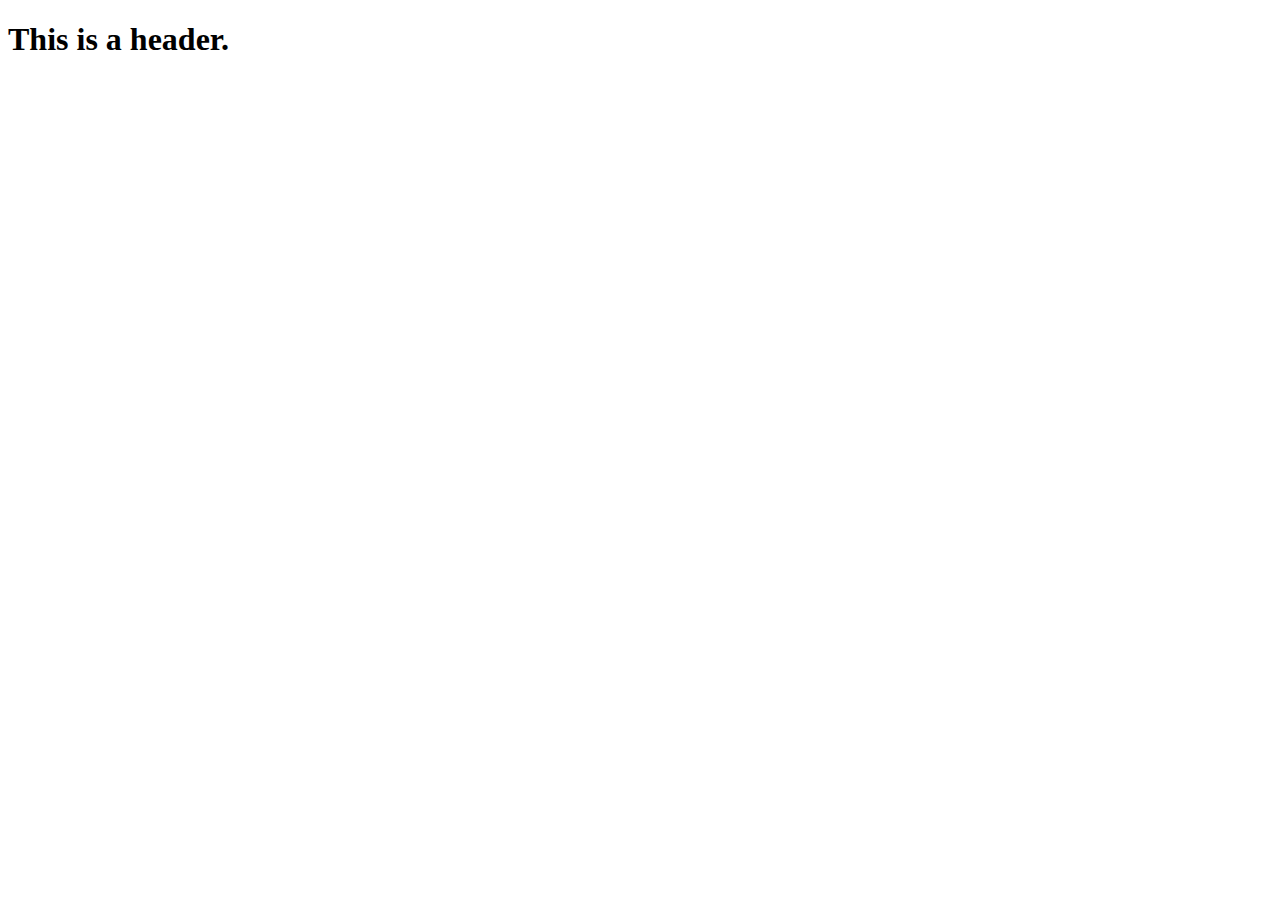
==== Pages/gamepage.html @ 1145baf0 "pushing achanges for the night" ====
<!DOCTYPE html>

<html>
<head>
  <title>Game of Dustin</title>
  <link href="styles.css" rel="stylesheet"/>
</head>
<body>
  <header>
    <h1>This is a header.</h1>
  </header>

  <script src="app.js"></script>
</body>
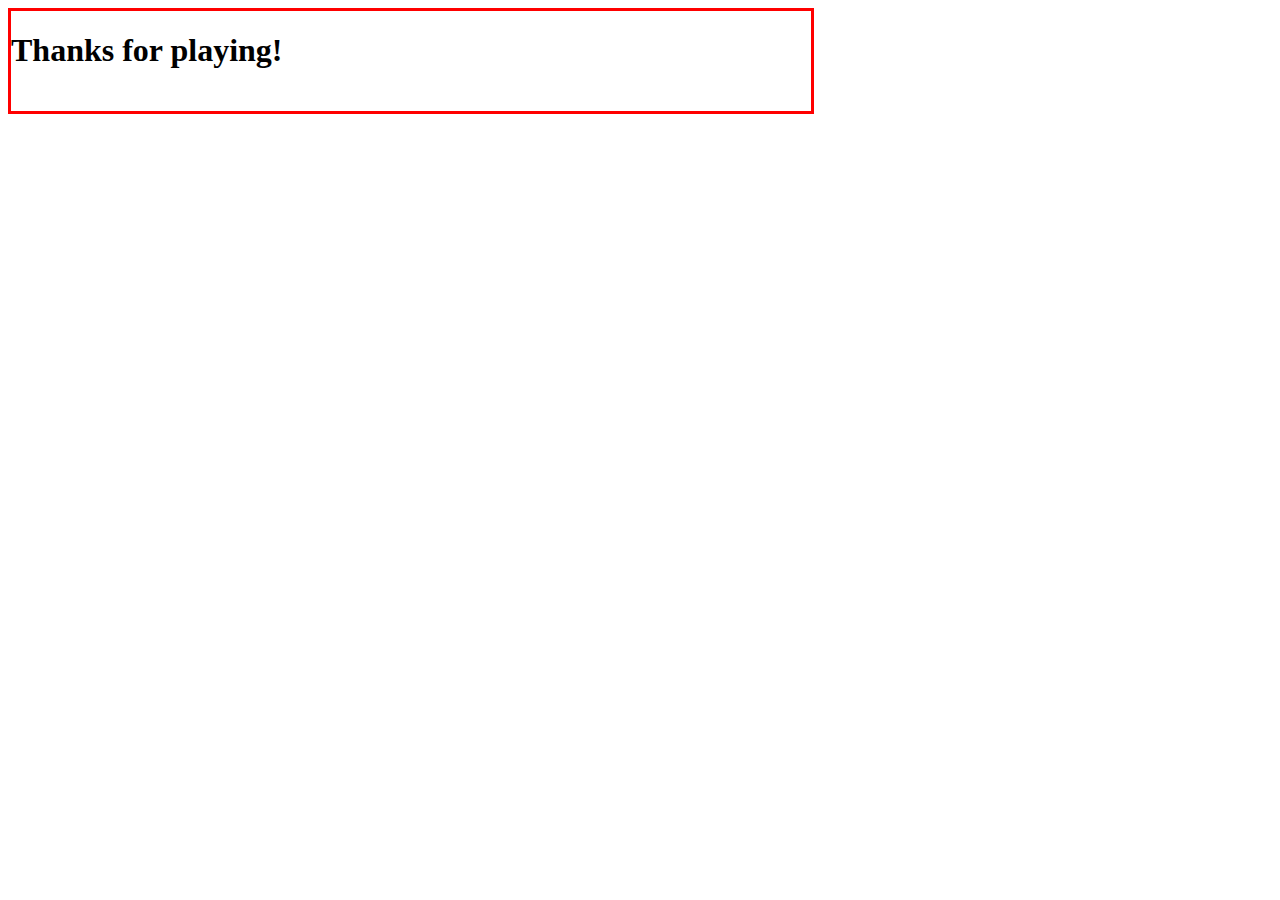
==== commit 21e3d7a5: "simplified html files" ====
--- a/Pages/gamepage.html
+++ b/Pages/gamepage.html
@@ -3,12 +3,13 @@
 <html>
 <head>
   <title>Game of Dustin</title>
-  <link href="styles.css" rel="stylesheet"/>
+  <link href="../styles.css" rel="stylesheet"/>
 </head>
 <body>
   <header>
-    <h1>This is a header.</h1>
+    <h1>Thanks for playing!</h1>
+    
   </header>
 
-  <script src="app.js"></script>
+  <script src="../app.js"></script>
 </body>
--- a/styles.css
+++ b/styles.css
@@ -0,0 +1,61 @@
+body {
+<<<<<<< HEAD
+  border: 1px solid black;
+  background-image: url("https://media.freestocktextures.com/cache/bc/fc/bcfc7b6694542e0da1a6562ee676301e.jpg");
+}
+
+.headerimage {
+  max-height:50px;
+  border: 2px solid black;
+  max-width: 800px;
+  background-image: url("https://media.freestocktextures.com/cache/bc/fc/bcfc7b6694542e0da1a6562ee676301e.jpg");
+  margin: auto;
+  padding: 5px;
+}
+header {
+  max-width: 800px;
+  border: 2px red solid;
+  height: 100px;
+}
+=======
+  border: 2px solid black;
+  max-width: 800px;
+  background-image: url("https://media.freestocktextures.com/cache/bc/fc/bcfc7b6694542e0da1a6562ee676301e.jpg");
+  margin: auto;
+  padding: 5px;
+}
+header {
+  max-width: 800px;
+  border: 2px red solid;
+  height: 100px;
+}
+>>>>>>> started doing some style changes
+div {
+  max-height: 150px;
+  display:inline;
+  border: 3px solid green;
+}
+nav li {
+  display:inline;
+  padding: 5%;
+  width: 32%;
+}
+nav {
+  width: 100%;
+  text-align:center;
+  display: inline;
+
+}
+header {
+  color:black;
+  border: 3px solid red;
+  max-height: 100px;
+}
+
+li {
+  margin-left: 20px;
+}
+
+img {
+  max-height: 100%;
+}
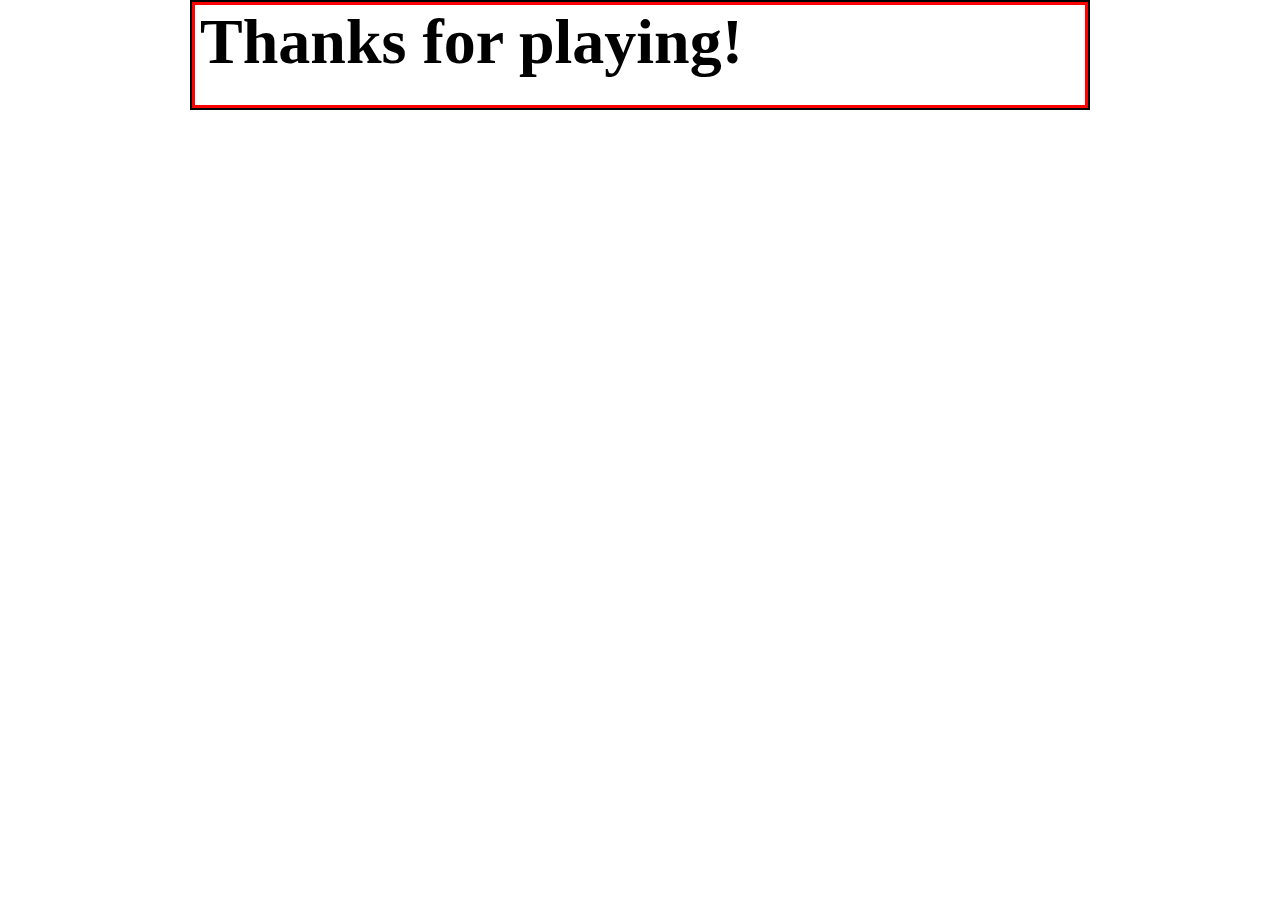
==== commit 8391e3a7: "clearing uncommited changes" ====
--- a/Pages/gamepage.html
+++ b/Pages/gamepage.html
@@ -8,7 +8,6 @@
 <body>
   <header>
     <h1>Thanks for playing!</h1>
-    
   </header>
 
   <script src="../app.js"></script>
--- a/styles.css
+++ b/styles.css
@@ -1,51 +1,34 @@
+
 body {
-<<<<<<< HEAD
-  border: 1px solid black;
+  border: 2px solid black;
+  max-width: 70%;
   background-image: url("https://media.freestocktextures.com/cache/bc/fc/bcfc7b6694542e0da1a6562ee676301e.jpg");
+  margin: auto;
 }
 
-.headerimage {
-  max-height:50px;
-  border: 2px solid black;
-  max-width: 800px;
-  background-image: url("https://media.freestocktextures.com/cache/bc/fc/bcfc7b6694542e0da1a6562ee676301e.jpg");
-  margin: auto;
-  padding: 5px;
+body h1, p {
+padding: 5px;
 }
+
 header {
-  max-width: 800px;
+  max-width: 100%;
   border: 2px red solid;
   height: 100px;
 }
-=======
-  border: 2px solid black;
-  max-width: 800px;
-  background-image: url("https://media.freestocktextures.com/cache/bc/fc/bcfc7b6694542e0da1a6562ee676301e.jpg");
+
+.header-img {
   margin: auto;
-  padding: 5px;
+  max-width: 30%;
+  display:inline;
 }
-header {
-  max-width: 800px;
-  border: 2px red solid;
-  height: 100px;
+
+header h1 {
+  width: 70%;
+  display:inline;
+  margin: auto;
+  font-size: 4em;
 }
->>>>>>> started doing some style changes
-div {
-  max-height: 150px;
-  display:inline;
-  border: 3px solid green;
-}
-nav li {
-  display:inline;
-  padding: 5%;
-  width: 32%;
-}
-nav {
-  width: 100%;
-  text-align:center;
-  display: inline;
 
-}
 header {
   color:black;
   border: 3px solid red;
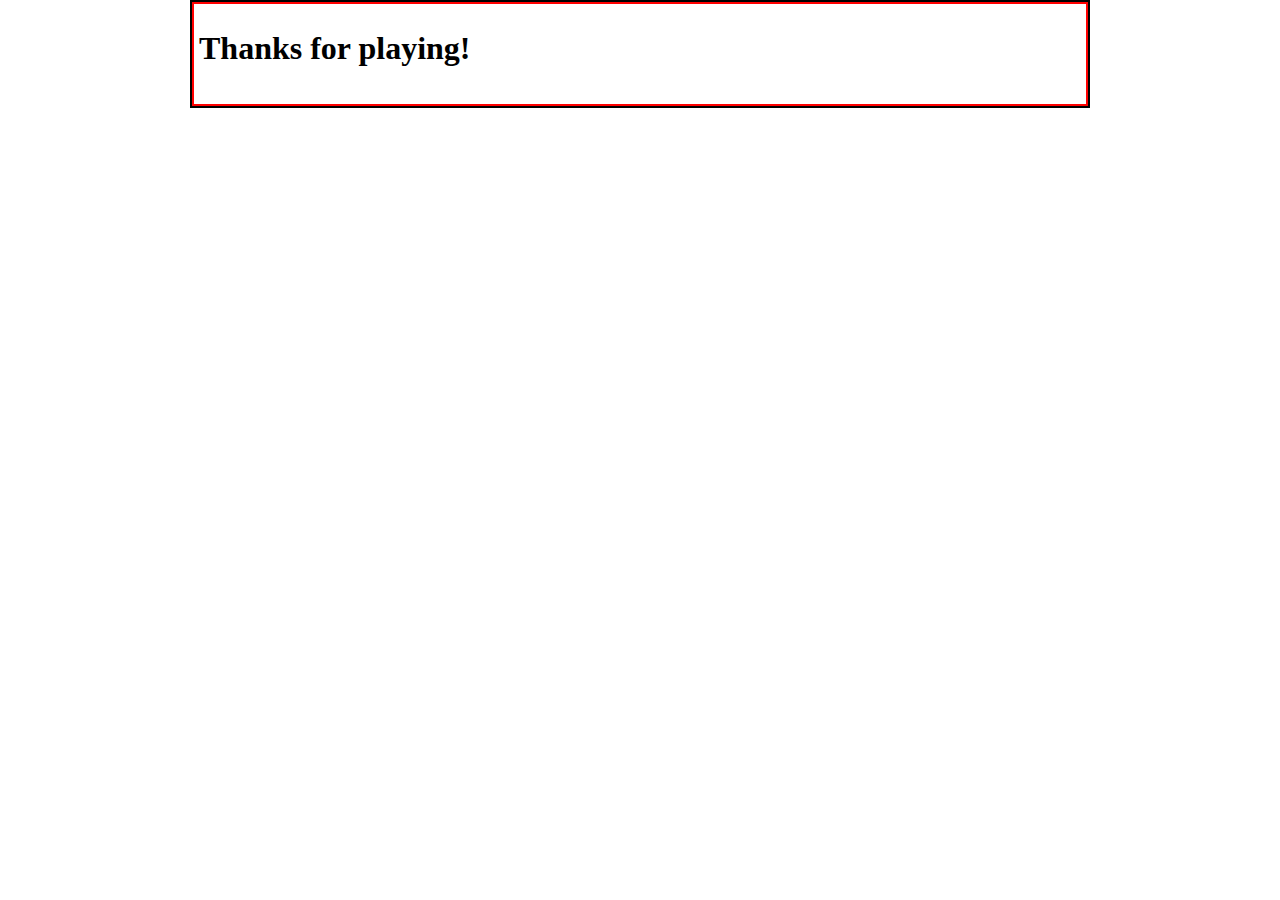
==== commit e235ad6e: "Merge branch 'master' into ultimatelab1" ====
--- a/Pages/gamepage.html
+++ b/Pages/gamepage.html
@@ -12,3 +12,4 @@
 
   <script src="../app.js"></script>
 </body>
+</html>--- a/styles.css
+++ b/styles.css
@@ -1,5 +1,5 @@
+body {
 
-body {
   border: 2px solid black;
   max-width: 70%;
   background-image: url("https://media.freestocktextures.com/cache/bc/fc/bcfc7b6694542e0da1a6562ee676301e.jpg");
@@ -19,6 +19,8 @@
 .header-img {
   margin: auto;
   max-width: 30%;
+div {
+  max-height: 150px;
   display:inline;
 }
 
